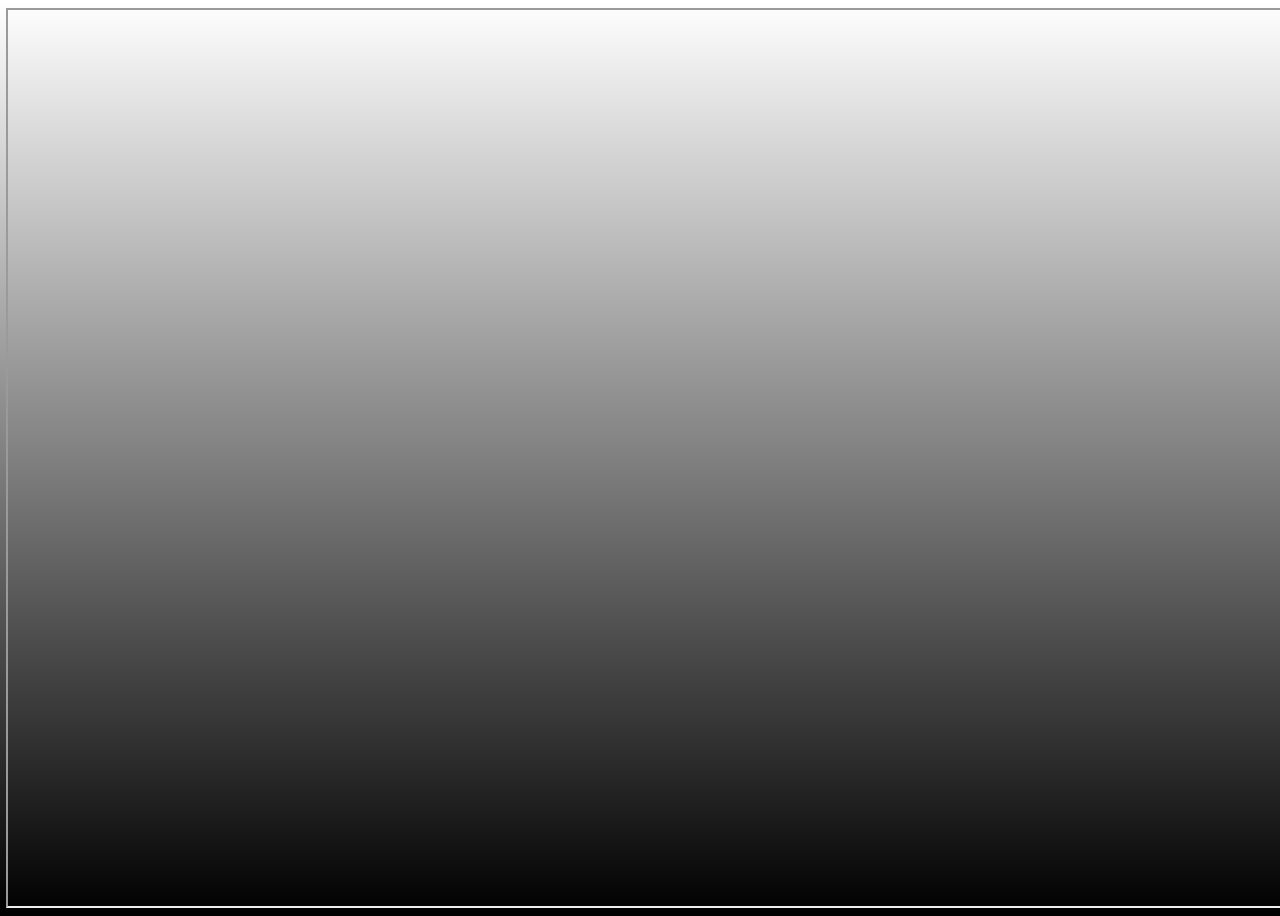
==== utilitarian.html @ 53df28aa "Initial commit" ====
<!DOCTYPE html>
<html lang="en">
   <head>
      <meta charset="UTF-8" />
      <meta http-equiv="X-UA-Compatible" content="IE=edge" />
      <meta name="viewport" content="width=device-width, initial-scale=1.0" />
      <title>
         GoIT :: Soft Skills - GROUP 1 Team Project :: Utilitarian Release
      </title>
      <link rel="stylesheet" href="./css/styles.css" />
   </head>
   <body>
      <iframe
         src="https://docs.google.com/spreadsheets/d/e/2PACX-1vTSFNpfHAL7SdHrw8O_KeU_tXqiYaLFK7l8J5_Rhiv1GTF4qOjAKiXeS0GasPahv5Bo0Q6PNuR3dCAP/pubhtml?gid=1044536159&amp;single=true&amp;widget=true&amp;headers=false"
      ></iframe>

      <script src="./js/script.js"></script>
   </body>
</html>
---- css/styles.css ----
html {
	box-sizing: border-box;
	margin: 0;
	padding: 0;
}

body {
	display: flex;
	flex-direction: column;
	width: 100%;
	height: 100vh;
	padding: 0;
	justify-content: center;
	align-items: center;
	overflow-x: hidden;
	background-image: linear-gradient(to bottom, white, black);
	text-align: center;
}

section {
	width: 600px;
	padding: 20px;
	border: solid 1px black;
	border-radius: 20px;
	background-color: white;
}

ul {
	display: flex;
	padding: 0;
	justify-content: center;
}

li {
	margin: 10px;
	padding: 10px 20px;
	border-radius: 10px;
	background-color: black;
	list-style-type: none;
}

a {
	font-family: Verdana, Geneva, Tahoma, sans-serif;
	color: rgb(200, 200, 200);
	text-decoration: none;
}

a:hover {
	color: white;
}
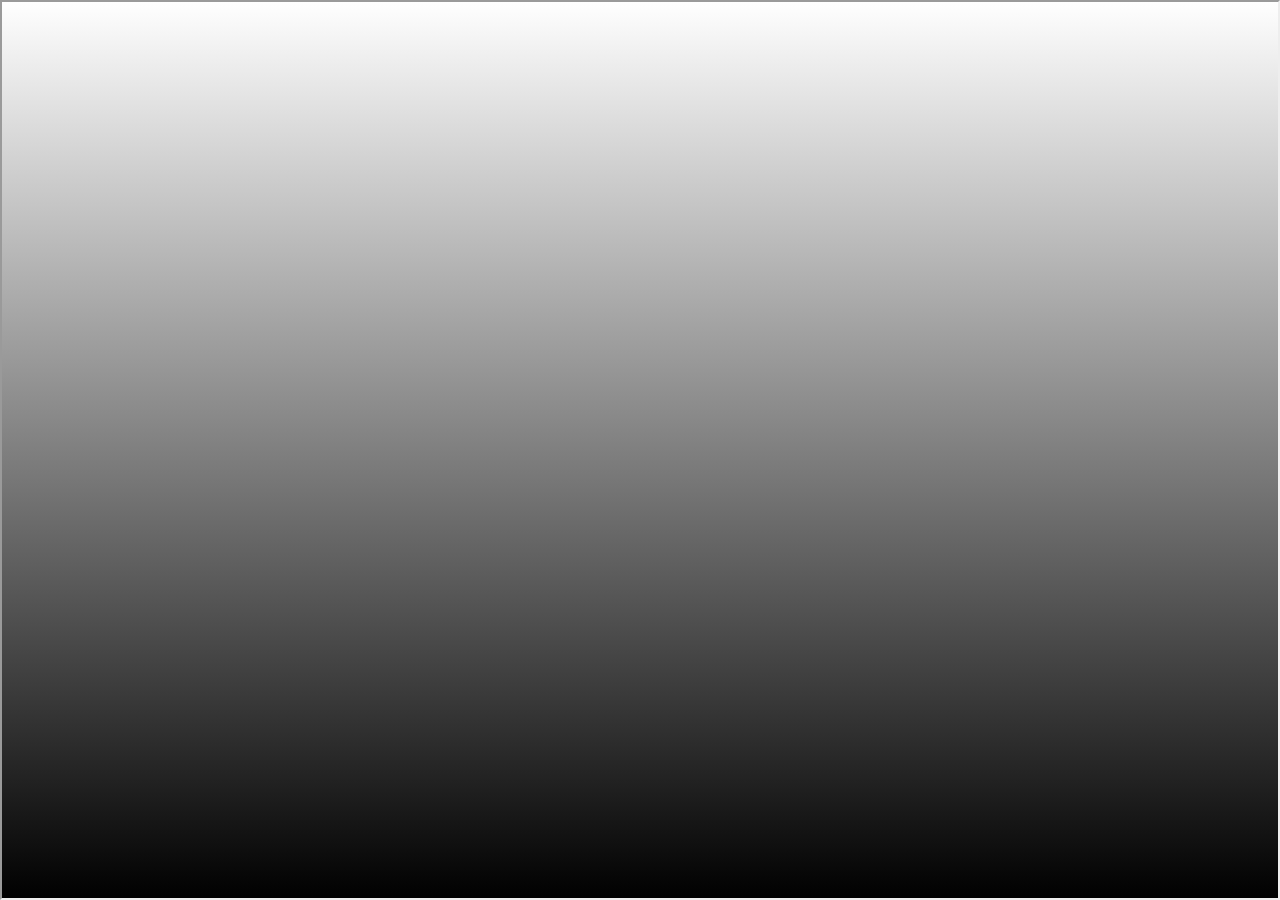
==== commit f1d5a3c8: "Add minor changes" ====
--- a/utilitarian.html
+++ b/utilitarian.html
@@ -1,5 +1,5 @@
 <!DOCTYPE html>
-<html lang="en">
+<html lang="uk">
    <head>
       <meta charset="UTF-8" />
       <meta http-equiv="X-UA-Compatible" content="IE=edge" />
@@ -9,9 +9,9 @@
       </title>
       <link rel="stylesheet" href="./css/styles.css" />
    </head>
-   <body>
+   <body class="util">
       <iframe
-         src="https://docs.google.com/spreadsheets/d/e/2PACX-1vTSFNpfHAL7SdHrw8O_KeU_tXqiYaLFK7l8J5_Rhiv1GTF4qOjAKiXeS0GasPahv5Bo0Q6PNuR3dCAP/pubhtml?gid=1044536159&amp;single=true&amp;widget=true&amp;headers=false"
+         src="https://docs.google.com/spreadsheets/d/e/2PACX-1vTSFNpfHAL7SdHrw8O_KeU_tXqiYaLFK7l8J5_Rhiv1GTF4qOjAKiXeS0GasPahv5Bo0Q6PNuR3dCAP/pubhtml?widget=true&amp;headers=false"
       ></iframe>
 
       <script src="./js/script.js"></script>
--- a/css/styles.css
+++ b/css/styles.css
@@ -1,7 +1,7 @@
-html {
-	box-sizing: border-box;
+* {
 	margin: 0;
 	padding: 0;
+	box-sizing: border-box;
 }
 
 body {
@@ -9,25 +9,27 @@
 	flex-direction: column;
 	width: 100%;
 	height: 100vh;
-	padding: 0;
 	justify-content: center;
 	align-items: center;
-	overflow-x: hidden;
-	background-image: linear-gradient(to bottom, white, black);
+	background-image: linear-gradient(to bottom, #ffffff, #000000);
 	text-align: center;
 }
 
+body.util {
+	overflow-x: hidden;
+}
+
 section {
-	width: 600px;
+	width: auto;
 	padding: 20px;
-	border: solid 1px black;
+	border: solid 1px #000000;
 	border-radius: 20px;
-	background-color: white;
+	background-color: #ffffff;
 }
 
 ul {
 	display: flex;
-	padding: 0;
+	padding-top: 20px;
 	justify-content: center;
 }
 
@@ -35,16 +37,16 @@
 	margin: 10px;
 	padding: 10px 20px;
 	border-radius: 10px;
-	background-color: black;
+	background-color: #000000;
 	list-style-type: none;
 }
 
 a {
 	font-family: Verdana, Geneva, Tahoma, sans-serif;
-	color: rgb(200, 200, 200);
+	color: #c8c8c8;
 	text-decoration: none;
 }
 
 a:hover {
-	color: white;
-}+	color: #ffffff;
+}
